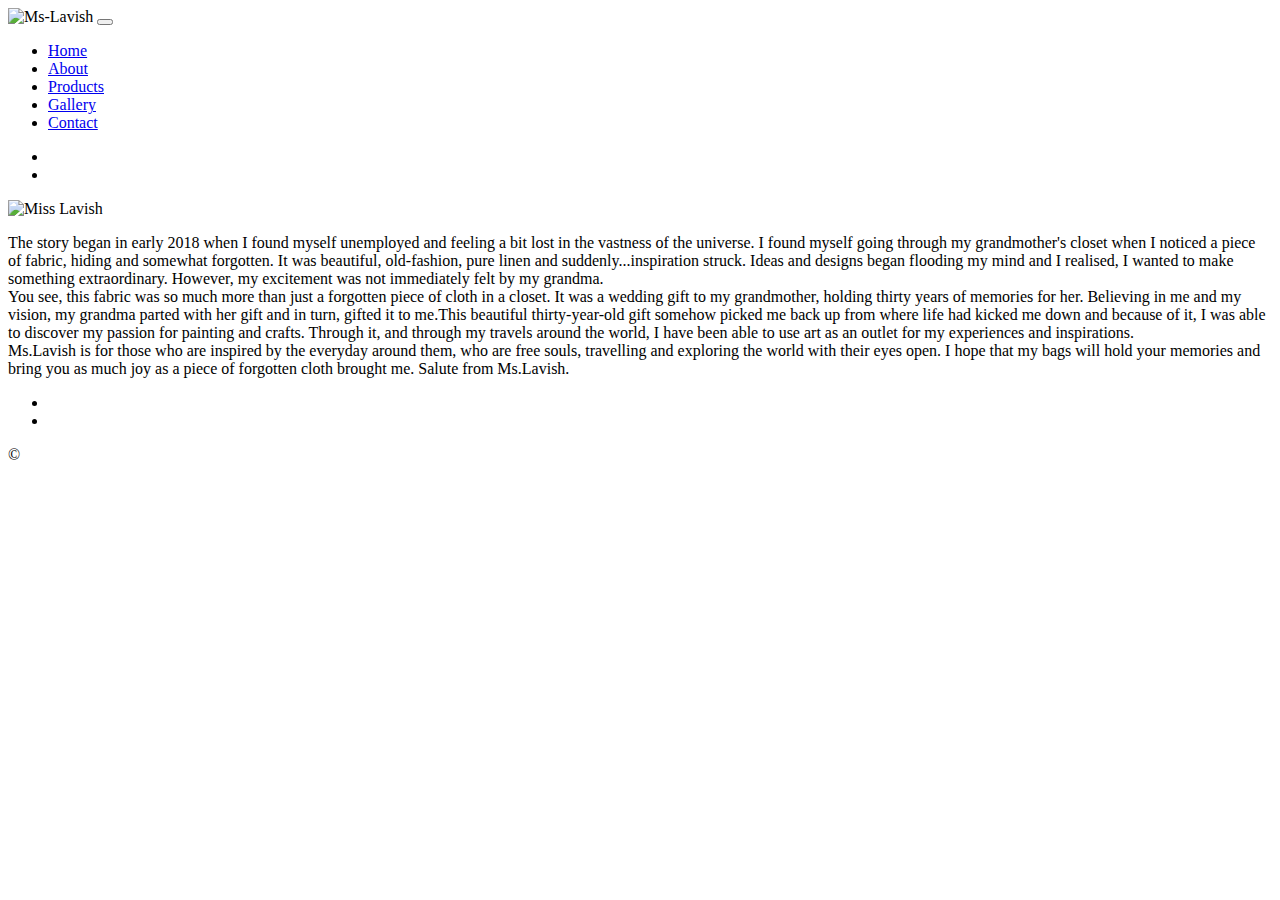
==== about.html @ b13e1d3c "Dot added" ====
<!DOCTYPE html>
<html lang="en">
  <head>
    <meta charset="UTF-8" />
    <meta http-equiv="X-UA-Compatible" content="IE=edge" />
    <meta name="viewport" content="width=device-width, initial-scale=1.0" />
    <title>About</title>
    <!--normalize-->
    <link rel="stylesheet" href="./normalize.css" />
    <!--main-->
    <link rel="stylesheet" href="./main.css" />
    <!--fontawesome-->
    <link
      rel="stylesheet"
      href="./fontawesome-free-5.12.1-web/css/all.min.css"
    />
  </head>
  <body>
    <!--navigation menu-->
    <header id="home">
      <nav class="navbar navbar-2">
        <div class="nav-center">
          <!--navheader-->
          <div class="nav-header">
            <img src="./img/Ms. Lavish svg varijanta logo za stranicu.svg" class="nav-logo" alt="Ms-Lavish" />
            <button type="button" class="nav-toggle" id="nav-toggle">
              <i class="fas fa-bars"></i>
            </button>
          </div>
          <!--nav-links-->
          <ul class="nav-links" id="nav-links">
            <li><a href="index.html">Home</a></li>
            <li><a href="about.html">About</a></li>
            <li><a href="index.html#products">Products</a></li>
            <li><a href="index.html#gallery">Gallery</a></li>
            <li><a href="contact.html">Contact</a></li>
          </ul>
          <!--social-links-->
          <ul class="social-links">
            <li>
              <a
                href="https://m.facebook.com/profile.php?id=100064154050570&ref=py_c&_rdr#_=_"
                target="_blank"
                ><i class="fab fa-facebook"></i
              ></a>
            </li>
            <li>
              <a
                href="https://www.instagram.com/ms._lavish/?igshid=ZGUzMzM3NWJiOQ%3D%3D"
                target="_blank"
                ><i class="fab fa-instagram"></i
              ></a>
            </li>
          </ul>
        </div>
      </nav>
    </header>
    <div class="title-about"></div>
    <!--about me-->
    <section class="about about-3" id="about">
      <div class="section-center about-center-2">
        <!--about pic-->
        <div class="about-2">
          <img
            src="./img/if2.jpg"
            class="about-pic-2"
            alt="Miss Lavish"
          />
          <div class="about-info-2">
            <p>
              The story began in early 2018 when I found myself unemployed and feeling a bit lost in the vastness of the universe. I found myself going
              through my grandmother's closet when I noticed a piece of fabric,
              hiding and somewhat forgotten. It was beautiful, old-fashion, pure
              linen and suddenly...inspiration struck. Ideas and designs began
              flooding my mind and I realised, I wanted to make something
              extraordinary. However, my excitement was not immediately felt by
              my grandma. <br />You see, this fabric was so much more than just
              a forgotten piece of cloth in a closet. It was a wedding gift to
              my grandmother, holding thirty years of memories for her.
              Believing in me and my vision, my grandma parted with her gift and
              in turn, gifted it to me.This beautiful thirty-year-old gift
              somehow picked me back up from where life had kicked me down and
              because of it, I was able to discover my passion for painting and
              crafts. Through it, and through my travels around the world, I
              have been able to use art as an outlet for my experiences and
              inspirations. <br />Ms.Lavish is for those who are inspired by the
              everyday around them, who are free souls, travelling and exploring
              the world with their eyes open. I hope that my bags will hold your
              memories and bring you as much joy as a piece of forgotten cloth
              brought me. Salute from Ms.Lavish.
            </p>
          </div>
        </div>
      </div>
    </section>
    <section class="section footer">
      <footer class="footer-container">
          <ul class="footer-social">
            <li>
              <a
                href="https://m.facebook.com/profile.php?id=100064154050570&ref=py_c&_rdr#_=_"
                target="_blank"
                ><i class="fab fa-facebook"></i
              ></a>
            </li>
            <li>
              <a
                href="https://www.instagram.com/ms._lavish/?igshid=ZGUzMzM3NWJiOQ%3D%3D"
                target="_blank"
                ><i class="fab fa-instagram"></i
              ></a>
            </li>
          </ul>
          <p class="reserved">&copy; <span id ="date"></span></p>
          </div>
        </div>
      </footer>
    </section>
    <script src="./js/app.js"></script>
  </body>
</html>
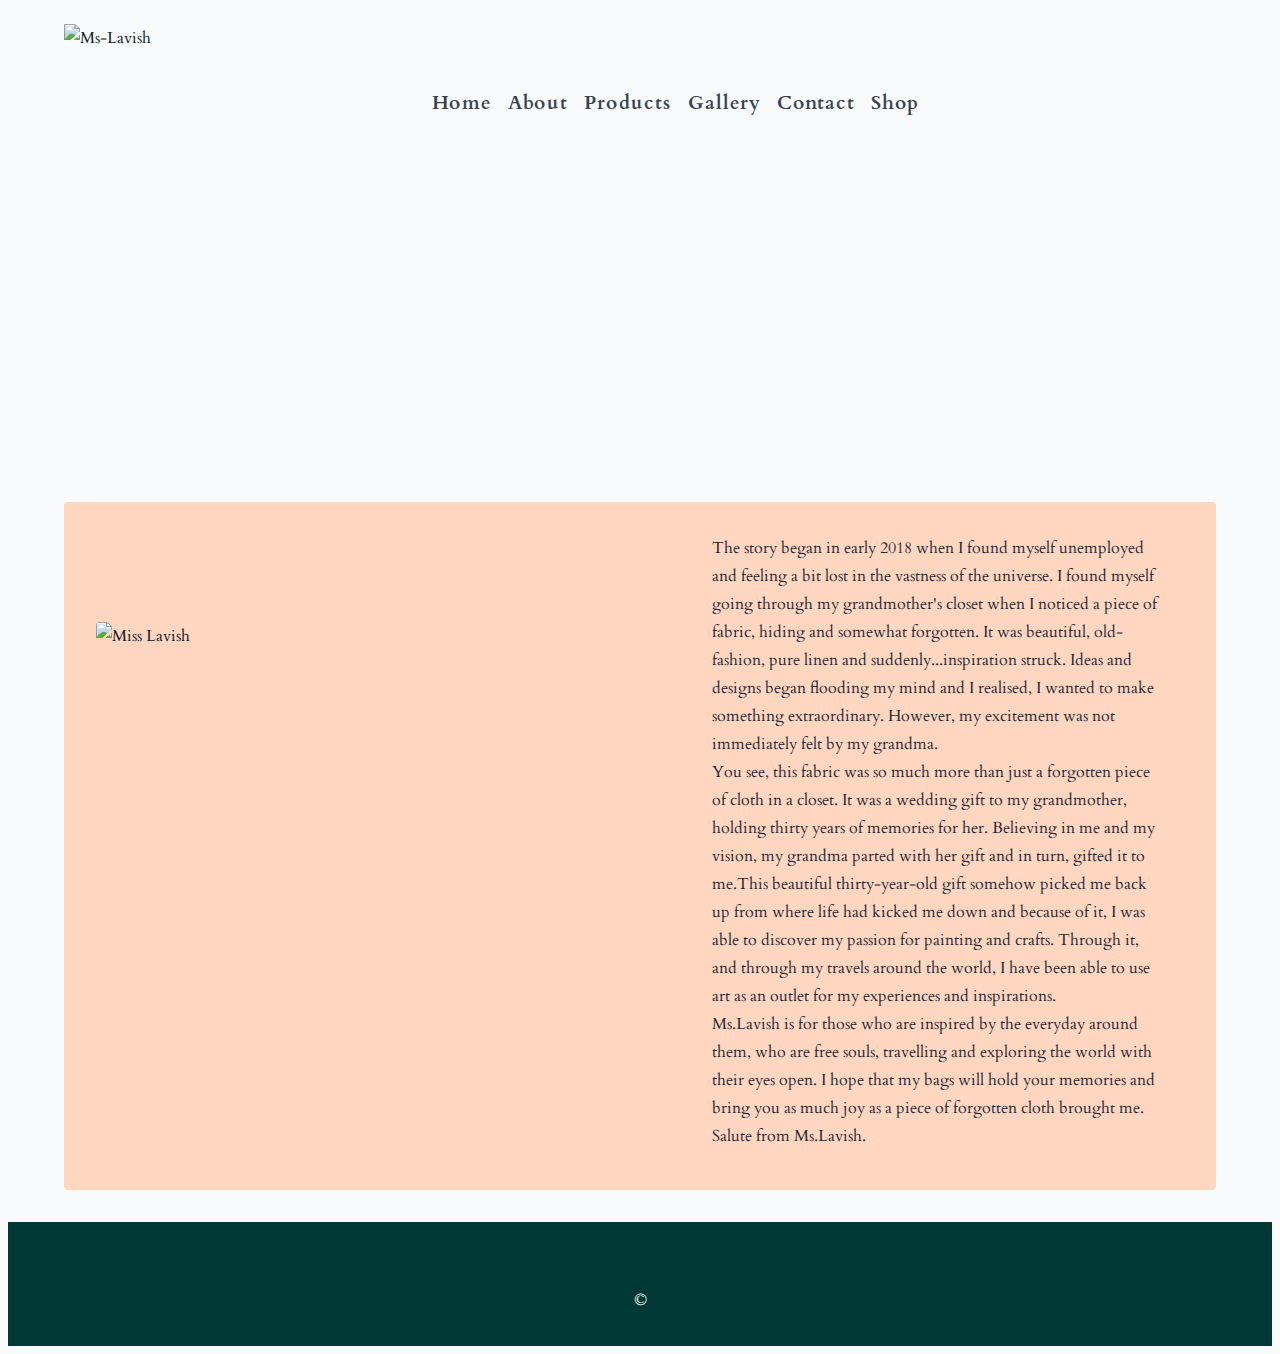
==== commit c24d5225: "shop update" ====
--- a/about.html
+++ b/about.html
@@ -34,6 +34,7 @@
             <li><a href="index.html#products">Products</a></li>
             <li><a href="index.html#gallery">Gallery</a></li>
             <li><a href="contact.html">Contact</a></li>
+             <li><a href="shop.html">Shop</a></li>
           </ul>
           <!--social-links-->
           <ul class="social-links">
--- a/main.css
+++ b/main.css
@@ -0,0 +1,919 @@
+@import url('https://fonts.googleapis.com/css2?family=Cardo:ital,wght@0,400;0,700;1,400&display=swap');
+
+:root {
+  /*colors*/
+  --primary-100: #ccdad9;
+  --primary-200: #99b5b4;
+  --primary-300: #66908e;
+  --primary-400: #336b69;
+  --primary-500: #004643;
+  --primary-600: #003836;
+  --primary-700: rgb(0, 56, 54);
+  --primary-800: #002a28;
+  --primary-900: #001c1b;
+
+  /* grey */
+  --grey-50: #f9fafb;
+  --grey-100: #f3f4f6;
+  --grey-200: #e5e7eb;
+  --grey-300: #d1d5db;
+  --grey-400: #9ca3af;
+  --grey-500: #6b7280;
+  --grey-600: #4b5563;
+  --grey-700: #374151;
+  --grey-800: #1f2937;
+  --grey-900: #111827;
+  --black: #222;
+  --white: #fff;
+  --red-light: #f8d7da;
+  --red-dark: #842029;
+  --green-light: #d1e7dd;
+  --green-dark: #0f5132;
+
+  /*fonts*/
+  --headingFont: 'Cardo', serif;
+  --bodyFont: 'Cardo', serif;
+  --smallText: 0.7em;
+  /*rest of vars */
+  --backgroundColor: var(--grey-50);
+  --textColor: var(--grey-900);
+  --borderRadius: 0.25rem;
+  --letterSpacing: 1px;
+  --transition: 0.3s ease-in-out all;
+  --max-width: 1170px;
+  --fixed-width: 600px;
+
+  /* box-shadow*/
+  --shadow-1: 0 1px 3px 0 rgb(0 0 0 / 0.1), 0 1px 2px -1px rgb(0 0 0 / 0.1);
+  --shadow-2: 0 4px 6px -1px rgb(0 0 0 / 0.1), 0 2px 4px -2px rgb(0 0 0 / 0.1);
+  --shadow-3: 0 10px 15px -3px rgb(0 0 0 / 0.1), 0 4px 6px -4px rgb(0 0 0 / 0.1);
+  --shadow-4: 0 20px 25px -5px rgb(0 0 0 / 0.1),
+    0 8px 10px -6px rgb(0 0 0 / 0.1);
+}
+
+::after,
+::before {
+  box-sizing: border-box;
+}
+body {
+  background: var(--backgroundColor);
+  font-family: var(--bodyFont);
+  font-weight: 400;
+  line-height: 1.75;
+  color: var(--textColor);
+}
+
+p {
+  margin-bottom: 1.5rem;
+  max-width: 40em;
+}
+
+h1,
+h2,
+h3,
+h4,
+h5 {
+  margin-top: 0;
+  margin-bottom: 1.38rem;
+  font-family: var(--headingFont);
+  font-weight: 400;
+  line-height: 1.3;
+  text-transform: capitalize;
+}
+
+h1 {
+  margin-top: 0;
+  font-size: 3.052rem;
+}
+
+h2 {
+  font-size: 2.441rem;
+}
+
+h3 {
+  font-size: 1.953rem;
+}
+
+h4 {
+  font-size: 1.563rem;
+}
+
+h5 {
+  font-size: 1.25rem;
+}
+
+small,
+.text_small {
+  font-size: var(--smallText);
+}
+
+a {
+  text-decoration: none;
+}
+ul {
+  list-style-type: none;
+  padding: 0;
+}
+img:not(.nav-logo) {
+  display: block;
+  object-fit: cover;
+  width: 100%;
+  image-rendering: pixelated;
+}
+.btn {
+  cursor: pointer;
+  color: var(--white);
+  background: var(--primary-500);
+  border: none;
+  border-radius: var(--borderRadius);
+  letter-spacing: var(--letterSpacing);
+  padding: 0.375rem 0.75rem;
+  box-shadow: var(--shadow-1);
+  transition: var(--transition);
+  text-transform: capitalize;
+}
+.btn:hover {
+  background: var(--primary-800);
+}
+/*additional vars*/
+.section {
+  padding: 3rem 0;
+}
+.section-title {
+  display: flex;
+  align-items: center;
+  justify-content: space-between;
+  gap: 1rem;
+  margin-bottom: 1rem;
+}
+
+.title-div {
+  width: 41%;
+  height: 0.1rem;
+  background: var(--primary-400);
+  border-radius: var(--borderRadius);
+}
+.section-center {
+  max-width: 1170px;
+  margin: 0 auto;
+  width: 90vw;
+}
+.title-text {
+  padding-left: 0 1rem;
+}
+/*title-div media screen*/
+@media screen and (min-width: 770px) {
+  .title-div {
+    width: 44%;
+  }
+}
+@media screen and (min-width: 1000px) {
+  .title-div {
+    width: 46%;
+  }
+}
+@media screen and (min-width: 1370px) {
+  .title-div {
+    width: 47%;
+  }
+}
+@media screen and (min-width: 1970px) {
+  .title-div {
+    width: 48%;
+  }
+}
+.title {
+  text-align: center;
+  margin-bottom: 3rem;
+}
+/*
+///////////////////////
+navbar
+//////////////////////
+*/
+.fixed {
+  position: fixed;
+  top: 0;
+  left: 0;
+  width: 100%;
+  background: white;
+  box-shadow: var(--light-shadow);
+  z-index: 2;
+}
+.fixed.links a {
+  color: var(--clr-grey-1);
+}
+.fixed.links a:hover {
+  color: var(--clr-secondary);
+}
+.navbar {
+  padding-top: 1rem;
+  padding-bottom: 1rem;
+}
+.nav-logo {
+  height: 10rem;
+}
+.social-links {
+  display: none;
+}
+.nav-center {
+  max-width: 1170px;
+  width: 90vw;
+  margin: 0 auto;
+}
+.nav-header {
+  display: flex;
+  align-items: center;
+  justify-content: space-between;
+}
+.nav-toggle {
+  background: none;
+  border: none;
+  font-size: 2rem;
+  cursor: pointer;
+  color: var(--primary-400);
+  transition: var(--transition);
+}
+.nav-toggle:hover {
+  transform: scale(1.2);
+}
+.nav-links {
+  height: 0;
+
+  overflow: hidden;
+  transition: var(--transition);
+}
+.nav-links a {
+  padding: 0rem 1.6rem;
+  letter-spacing: var(--letterSpacing);
+  display: block;
+  margin-bottom: 1rem;
+  color: var(--grey-700);
+  font-weight: 600;
+  text-transform: capitalize;
+  cursor: pointer;
+}
+.nav-links a:hover {
+  color: var(--primary-500);
+}
+.show-links {
+  height: 220px;
+}
+@media screen and (min-width: 900px) {
+  .nav-toggle {
+    display: none;
+  }
+  .nav-links {
+    display: flex;
+    height: auto;
+    padding: 0rem;
+    margin: 0;
+    gap: 1rem;
+  }
+  .nav-links a {
+    padding: 0;
+    font-size: 1.2rem;
+    margin: 0;
+  }
+  .social-links {
+    display: flex;
+    gap: 1rem;
+  }
+  .social-links a {
+    font-size: 1.5rem;
+    color: var(--primary-600);
+    transition: var(--transition);
+  }
+  .social-links a:hover {
+    font-size: 1.5rem;
+    color: orange;
+  }
+  .nav-center {
+    display: flex;
+    align-items: center;
+    justify-content: space-between;
+  }
+}
+/*
+///////////////////////
+hero
+//////////////////////
+*/
+.hero {
+  min-height: calc(100vh - 176px);
+  display: grid;
+  place-items: center;
+  background: var(--primary-200);
+}
+.hero-banner {
+  margin: 0rem 2rem;
+  position: relative;
+  text-align: center;
+  padding: 2rem 3rem;
+  border: 2px var(--primary-600) solid;
+  border-radius: var(--borderRadius);
+  transition: var(--transition);
+  max-width: var(--fixed-width);
+}
+.hero-header {
+  margin-bottom: 1rem;
+  color: black;
+  transition: var(--transition);
+}
+.hero-banner::before {
+  position: absolute;
+  content: '';
+  top: 0.6rem;
+  left: 0.6rem;
+  width: 100%;
+  height: 100%;
+  border: 2px var(--primary-800) solid;
+  opacity: 0;
+  transition: 0.2s linear;
+  border-radius: var(--borderRadius);
+}
+.hero-banner:hover::before {
+  opacity: 1;
+}
+.hero-banner:hover .hero-header {
+  color: var(--black);
+}
+.hero-banner:hover .hero-text {
+  color: white;
+}
+@media screen and (min-width: 772px) {
+  .hero {
+    background: url('.//img/backgorund.JPG') center/cover no-repeat;
+  }
+  .hero-banner {
+    border: none;
+  }
+  .hero-banner::before {
+    display: none;
+  }
+  .hero-banner:hover .hero-header {
+    color: white;
+  }
+  .hero-text,
+  .hero-header {
+    color: white;
+  }
+  .hero-text {
+    font-size: 1.1rem;
+  }
+}
+/*
+///////////////////////
+about me
+//////////////////////
+*/
+.card {
+  padding-top: 2rem;
+  position: relative;
+  perspective: 1800px;
+  transition: var(--transition);
+  height: 30rem;
+  transition: var(--transition);
+  border-radius: var(--borderRadius);
+}
+.about-pic {
+  border-radius: var(--borderRadius);
+  height: 100%;
+  width: 100%;
+  object-fit: cover;
+  max-width: 34rem;
+}
+.mutual-side {
+  position: absolute;
+  backface-visibility: hidden;
+  transition: all 2s linear;
+  position: absolute;
+  top: 0;
+  left: 0;
+  width: 100%;
+  height: 100%;
+}
+.back-side {
+  transform: rotateY(-180deg);
+  background: var(--primary-400);
+  display: grid;
+  place-items: center;
+  border-radius: var(--borderRadius);
+}
+.about-text {
+  padding: 0 2rem;
+  color: white;
+  text-align: center;
+}
+.about-info {
+  display: grid;
+  place-items: center;
+}
+.card:hover .front-side {
+  transform: rotatey(180deg);
+}
+.card:hover .back-side {
+  transform: rotatey(0);
+}
+.about-info h2 {
+  color: white;
+}
+.big-screen-about {
+  display: none;
+}
+@media screen and (min-width: 770px) {
+  .card {
+    display: none;
+  }
+  .about-me-two {
+    max-width: 25rem;
+    border-radius: var(--borderRadius);
+  }
+  .about-info-two p {
+    max-width: 30rem;
+  }
+  .big-screen-about {
+    display: grid;
+    grid-template-columns: auto 1fr;
+    padding-top: 2rem;
+    gap: 5rem;
+    align-items: center;
+  }
+  .about-info-two h3 {
+    font-weight: 700;
+  }
+}
+/*
+///////////////////////
+products
+//////////////////////
+*/
+.product {
+  margin-bottom: 2rem;
+  box-shadow: var(--shadow-3);
+  transition: var(--transition);
+}
+.product:hover {
+  scale: 1.05;
+}
+.product-info {
+  padding: 1rem 0.8rem;
+}
+
+.product-pic {
+  height: 14rem;
+
+  border-radius: var(--borderRadius);
+}
+@media screen and (min-width: 660px) {
+  .products-center {
+    display: grid;
+    grid-template-columns: 1fr 1fr;
+    gap: 2rem;
+  }
+}
+@media screen and (min-width: 1160px) {
+  .products-center {
+    display: grid;
+    grid-template-columns: repeat(4, 1fr);
+    gap: 2rem;
+  }
+}
+
+/*
+///////////////////////
+gallery-center
+//////////////////////
+*/
+.gallery {
+  background: var(--grey-100);
+}
+.gallery-center {
+  display: grid;
+  gap: 2rem;
+}
+.picture {
+  position: relative;
+  background: var(--primary-500);
+  transition: var(--transition);
+  border-radius: var(--borderRadius);
+  height: 27rem;
+  cursor: pointer;
+}
+.project-pic {
+  width: 100%;
+  object-fit: cover;
+  height: 100%;
+  transition: var(--transition);
+  border-radius: var(--borderRadius);
+}
+.project-info {
+  position: absolute;
+  top: 50%;
+  left: 50%;
+  color: white;
+  transform: translate(-50%, -50%);
+  text-align: center;
+  opacity: 0;
+  transition: var(--transition);
+}
+.project-info h3 {
+  margin-bottom: 0rem;
+}
+.project-info p {
+  margin-top: 0.2rem;
+  font-size: 1.2rem;
+}
+.picture:hover .project-info {
+  opacity: 1;
+}
+.picture:hover .project-pic {
+  opacity: 0.7;
+}
+
+@media screen and (min-width: 860px) {
+  .gallery-center {
+    grid-template-columns: repeat(3, 1fr);
+  }
+}
+
+@media screen and (min-width: 500px) and (max-width: 900px) {
+  .gallery-center {
+    grid-template-columns: 1fr 1fr 1fr;
+    grid-template-rows: repeat(6, 250px);
+    row-gap: 1rem;
+    grid-template-areas:
+      'a b c'
+      'a d e'
+      'f g h '
+      'i g j'
+      'k l m'
+      'n o m'
+      'p r s'
+      'p t u'
+      'v z u'
+      '1 2 3'
+      '1 4 5 ';
+  }
+  .project-1 {
+    grid-area: a;
+  }
+  .project-2 {
+    grid-area: b;
+  }
+  .project-3 {
+    grid-area: c;
+  }
+  .project-4 {
+    grid-area: d;
+  }
+  .project-5 {
+    grid-area: e;
+  }
+  .project-6 {
+    grid-area: f;
+  }
+  .project-7 {
+    grid-area: g;
+  }
+  .project-8 {
+    grid-area: h;
+  }
+  .project-9 {
+    grid-area: i;
+  }
+  .project-10 {
+    grid-area: j;
+  }
+  .project-11 {
+    grid-area: k;
+  }
+  .project-12 {
+    grid-area: l;
+  }
+  .project-13 {
+    grid-area: m;
+  }
+
+  .picture {
+    height: 100%;
+  }
+}
+/*
+///////////////////////
+footer
+//////////////////////
+*/
+.footer {
+  display: grid;
+  place-items: center;
+  padding-top: 0rem;
+  text-align: center;
+  background: var(--primary-700);
+  padding-bottom: 0rem;
+}
+.footer-container {
+  padding-top: 1rem;
+}
+.footer-social {
+  display: flex;
+  gap: 2rem;
+  justify-content: center;
+  font-size: 1.5rem;
+}
+.footer-links {
+  display: flex;
+  gap: 2rem;
+  padding: 0rem 1.6rem;
+  letter-spacing: var(--letterSpacing);
+  margin-bottom: 1rem;
+  color: var(--grey-700);
+  font-weight: 600;
+  text-transform: capitalize;
+}
+
+.footer-links a {
+  padding-top: 2rem;
+  transition: var(--transition);
+  color: var(--grey-300);
+}
+.footer-links a:hover {
+  color: orange;
+}
+.footer-social a {
+  transition: var(--transition);
+  color: var(--grey-300);
+}
+.footer-social a:hover {
+  color: orange;
+}
+.reserved {
+  color: white;
+  text-transform: capitalize;
+  margin-bottom: 2rem;
+}
+
+/*
+///////////////////////
+about-page
+//////////////////////
+*/
+.title-about {
+  background: url('./img/martin-de-arriba-Ro4u_Y86Kx4-unsplash.jpg')
+    center/cover no-repeat;
+  min-height: 30vh;
+}
+
+.about-2 {
+  margin-top: 2rem;
+}
+.about-pic-2 {
+  height: 30rem;
+  max-width: 31rem;
+  object-fit: cover;
+  border-radius: var(--borderRadius);
+}
+.about-info-2 p {
+  transition: var(--transition);
+  color: var(--grey-800);
+}
+.about-info-2 p:hover {
+  color: var(--grey-800);
+}
+.about-2 {
+  display: grid;
+  place-items: center;
+  gap: 2rem;
+}
+.about-info-2 {
+  padding: 1rem 2rem;
+  border-radius: var(--borderRadius);
+  background: #ffd7c1;
+  max-width: 28rem;
+}
+.title-div-2 {
+  width: 100%;
+  margin: 1rem 0;
+}
+.footer-about {
+  padding: 1rem;
+}
+.about-3 {
+  margin-bottom: 2rem;
+}
+@media screen and (min-width: 1150px) {
+  .about-center-2 {
+    background: #ffd7c1;
+    border-radius: var(--borderRadius);
+  }
+  .about-2 {
+    grid-template-columns: 1fr 1fr;
+    gap: 2rem;
+  }
+  .about-pic-2 {
+    height: 28rem;
+    width: 29rem;
+  }
+  .about-pic-2 {
+    align-self: center;
+  }
+  .about-info-2 p {
+    max-width: 100%;
+  }
+}
+
+.title-2 {
+  min-height: 35vh;
+  background: url(.//img/martin-de-arriba-Ro4u_Y86Kx4-unsplash.jpg) center/cover
+    no-repeat;
+  background-position: ;
+  color: var(--grey-100);
+}
+/*
+///////////////////////
+contact-page
+//////////////////////
+*/
+.hero-contact {
+  min-height: calc(100vh - 192px - 166px);
+  display: grid;
+  place-items: center;
+}
+.hero-contact-banner {
+  border: 2px var(--primary-600) solid;
+  padding: 2rem;
+  border-radius: var(--borderRadius);
+  transition: var(--transition);
+  margin: 2rem;
+}
+.contact-info {
+  text-align: center;
+  border-color: black;
+}
+.contact-info h3 {
+}
+.contact-info p {
+}
+.contact-subscribe {
+  display: flex;
+  justify-content: center;
+}
+.contact-text {
+  width: 70%;
+}
+
+.contact-text,
+.submit-contact {
+}
+.submit-contact {
+  border-radius: 0;
+  border-top-right-radius: var(--borderRadius);
+  border-bottom-right-radius: var(--borderRadius);
+}
+/*
+///////////////////////
+shop-page
+//////////////////////
+*/
+.shop {
+  margin: 2rem 0;
+  display: grid;
+  gap: 2rem;
+}
+.shop-container {
+  display: grid;
+  gap: 3rem;
+}
+.image-shop-container {
+  height: 20rem;
+}
+.shop-img {
+  height: 100%;
+  width: 100%;
+  border-radius: var(--borderRadius);
+  object-fit: cover;
+}
+
+.shop-info {
+  text-align: center;
+}
+.shop-product {
+}
+.title,
+.price {
+  margin-top: 0rem;
+  color: var(--black);
+  font-weight: 700;
+  margin: 0;
+  padding: 0;
+}
+.title {
+  font-weight: 300;
+}
+.input-form {
+  margin-bottom: 1rem;
+}
+.search-input {
+  width: 30%;
+  border: none;
+  padding: 0.5rem;
+  background: var(--green-light);
+  border-radius: var(--borderRadius);
+}
+.filter-title {
+  font-size: 1rem;
+  margin-bottom: 0.5rem;
+  color: var(--black);
+  font-weight: 700;
+}
+
+.filter-btn {
+  border: none;
+  text-transform: capitalize;
+  cursor: pointer;
+  display: block;
+  margin-bottom: 0.5rem;
+  background: none;
+  letter-spacing: var(--letterSpacing);
+  transition: var(--transition);
+  font-size: 0.85rem;
+}
+@media screen and (max-width: 868px) {
+  .shop-container {
+    justify-content: center;
+  }
+
+  .shop-product {
+    max-width: 20rem;
+  }
+}
+@media screen and (min-width: 868px) {
+  .search-input {
+    width: 70%;
+  }
+  .shop {
+    grid-template-columns: 300px 1fr;
+    gap: 1rem;
+  }
+
+  .shop-container {
+    display: grid;
+    grid-template-columns: repeat(3, 1fr);
+    gap: 2rem;
+  }
+}
+/*addtional css*/
+.hero-shop {
+  min-height: calc(100vh - 192px - 230px);
+  display: grid;
+  place-items: center;
+}
+.no-product {
+  text-align: center;
+}
+/*
+///////////////////////
+single-product-page
+//////////////////////
+*/
+
+.single-product-img {
+  height: 100%;
+  border-radius: var(--borderRadius);
+}
+.single-price {
+  margin-top: 0.5rem;
+  margin-bottom: 0.2rem;
+  font-size: 1.1rem;
+  font-weight: 700;
+}
+
+.single-product-title,
+.single-product-brand {
+  margin-bottom: 0.2rem;
+}
+.single-product-container {
+  display: grid;
+}
+.enquiry-info {
+  text-align: center;
+}
+
+@media screen and (min-width: 650px) {
+  .single-product-container {
+    grid-template-columns: 1fr 1fr;
+    gap: 1rem;
+    align-items: center;
+  }
+  .single-img-container {
+    height: 30rem;
+  }
+}
+@media screen and (min-width: 960px) {
+  .single-product-container {
+    gap: 0rem;
+  }
+  .single-product-container {
+    justify-items: center;
+  }
+}
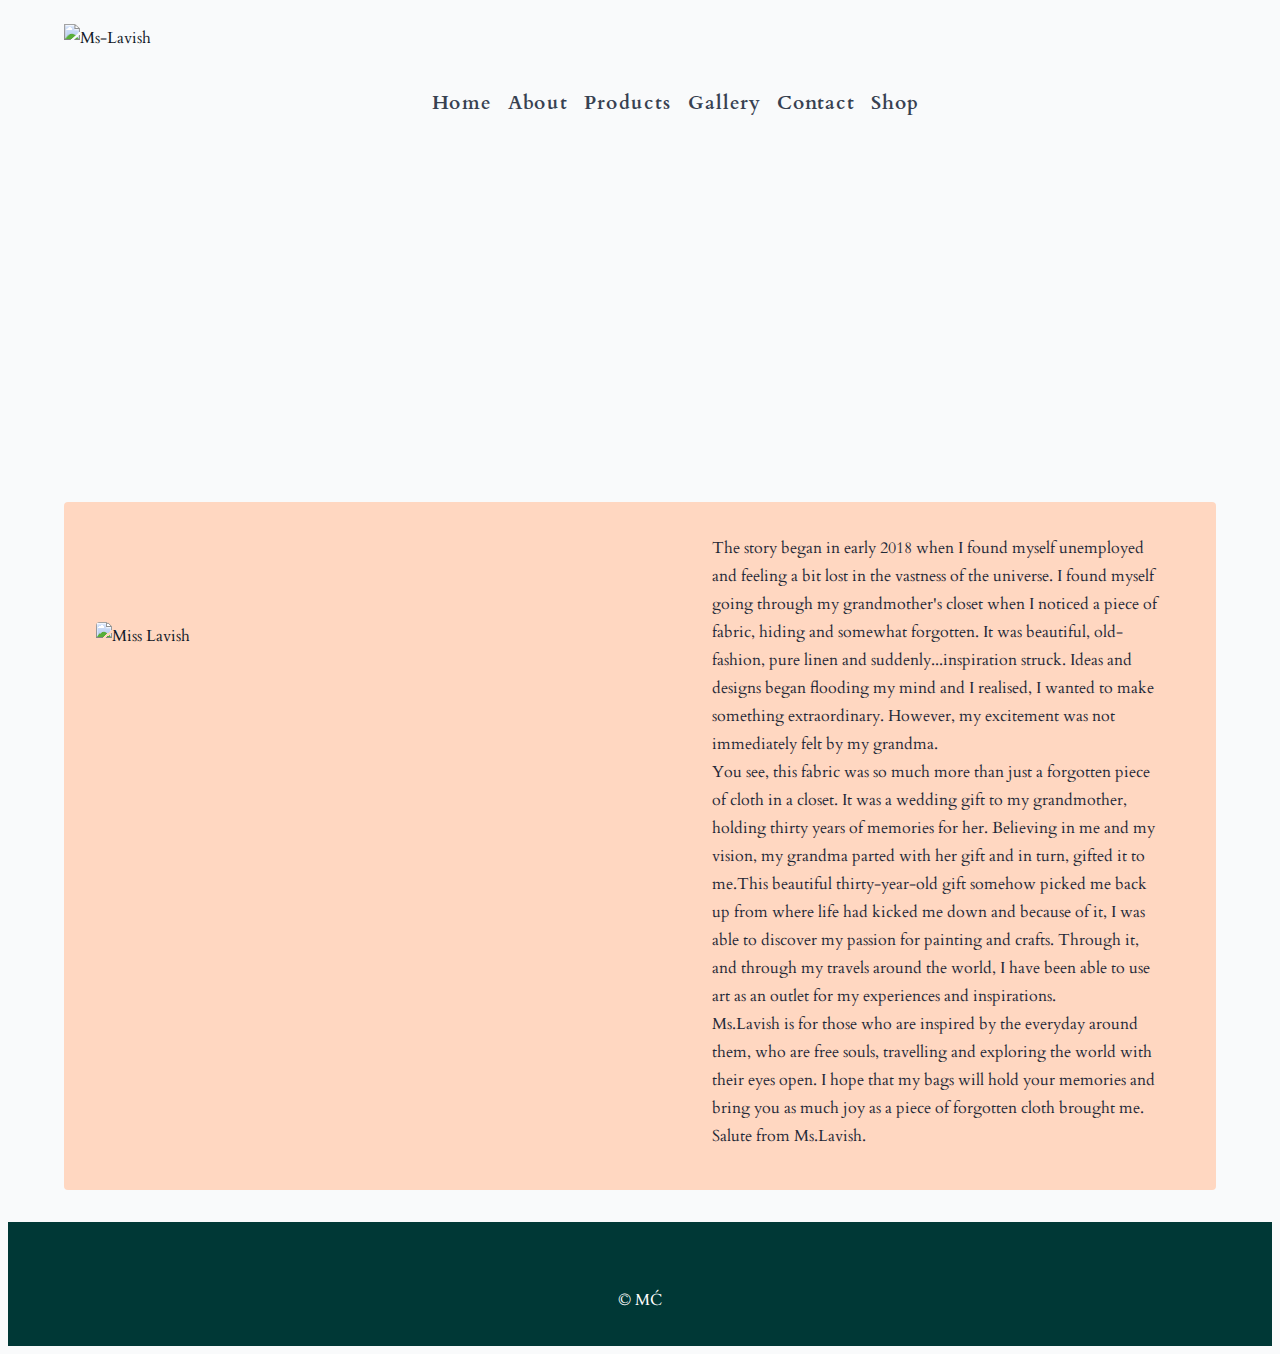
==== commit ffe8916c: "Menu button - mobile" ====
--- a/about.html
+++ b/about.html
@@ -28,6 +28,7 @@
             </button>
           </div>
           <!--nav-links-->
+          <div class="nav-container">
           <ul class="nav-links" id="nav-links">
             <li><a href="index.html">Home</a></li>
             <li><a href="about.html">About</a></li>
@@ -36,6 +37,7 @@
             <li><a href="contact.html">Contact</a></li>
              <li><a href="shop.html">Shop</a></li>
           </ul>
+          </div>
           <!--social-links-->
           <ul class="social-links">
             <li>
@@ -112,11 +114,11 @@
               ></a>
             </li>
           </ul>
-          <p class="reserved">&copy; <span id ="date"></span></p>
+               <p class="reserved">&copy; MĆ <span id ="date"></span></p>
           </div>
         </div>
       </footer>
     </section>
-    <script src="./js/app.js"></script>
+    <script type ="module" src="./js/app.js"></script>
   </body>
 </html>
--- a/main.css
+++ b/main.css
@@ -213,6 +213,7 @@
 .nav-logo {
   height: 10rem;
 }
+
 .social-links {
   display: none;
 }
@@ -237,9 +238,8 @@
 .nav-toggle:hover {
   transform: scale(1.2);
 }
-.nav-links {
+.nav-container {
   height: 0;
-
   overflow: hidden;
   transition: var(--transition);
 }
@@ -259,9 +259,16 @@
 .show-links {
   height: 220px;
 }
+
 @media screen and (min-width: 900px) {
+  .navbar {
+    display: grid;
+  }
   .nav-toggle {
     display: none;
+  }
+  .nav-container {
+    height: auto !important;
   }
   .nav-links {
     display: flex;
@@ -879,6 +886,7 @@
 
 .single-product-img {
   height: 100%;
+  width: 100%;
   border-radius: var(--borderRadius);
 }
 .single-price {
@@ -899,14 +907,14 @@
   text-align: center;
 }
 
-@media screen and (min-width: 650px) {
+@media screen and (min-width: 750px) {
   .single-product-container {
     grid-template-columns: 1fr 1fr;
+    align-items: center;
     gap: 1rem;
-    align-items: center;
-  }
-  .single-img-container {
-    height: 30rem;
+  }
+  .single-product-img {
+    max-width: 20rem;
   }
 }
 @media screen and (min-width: 960px) {
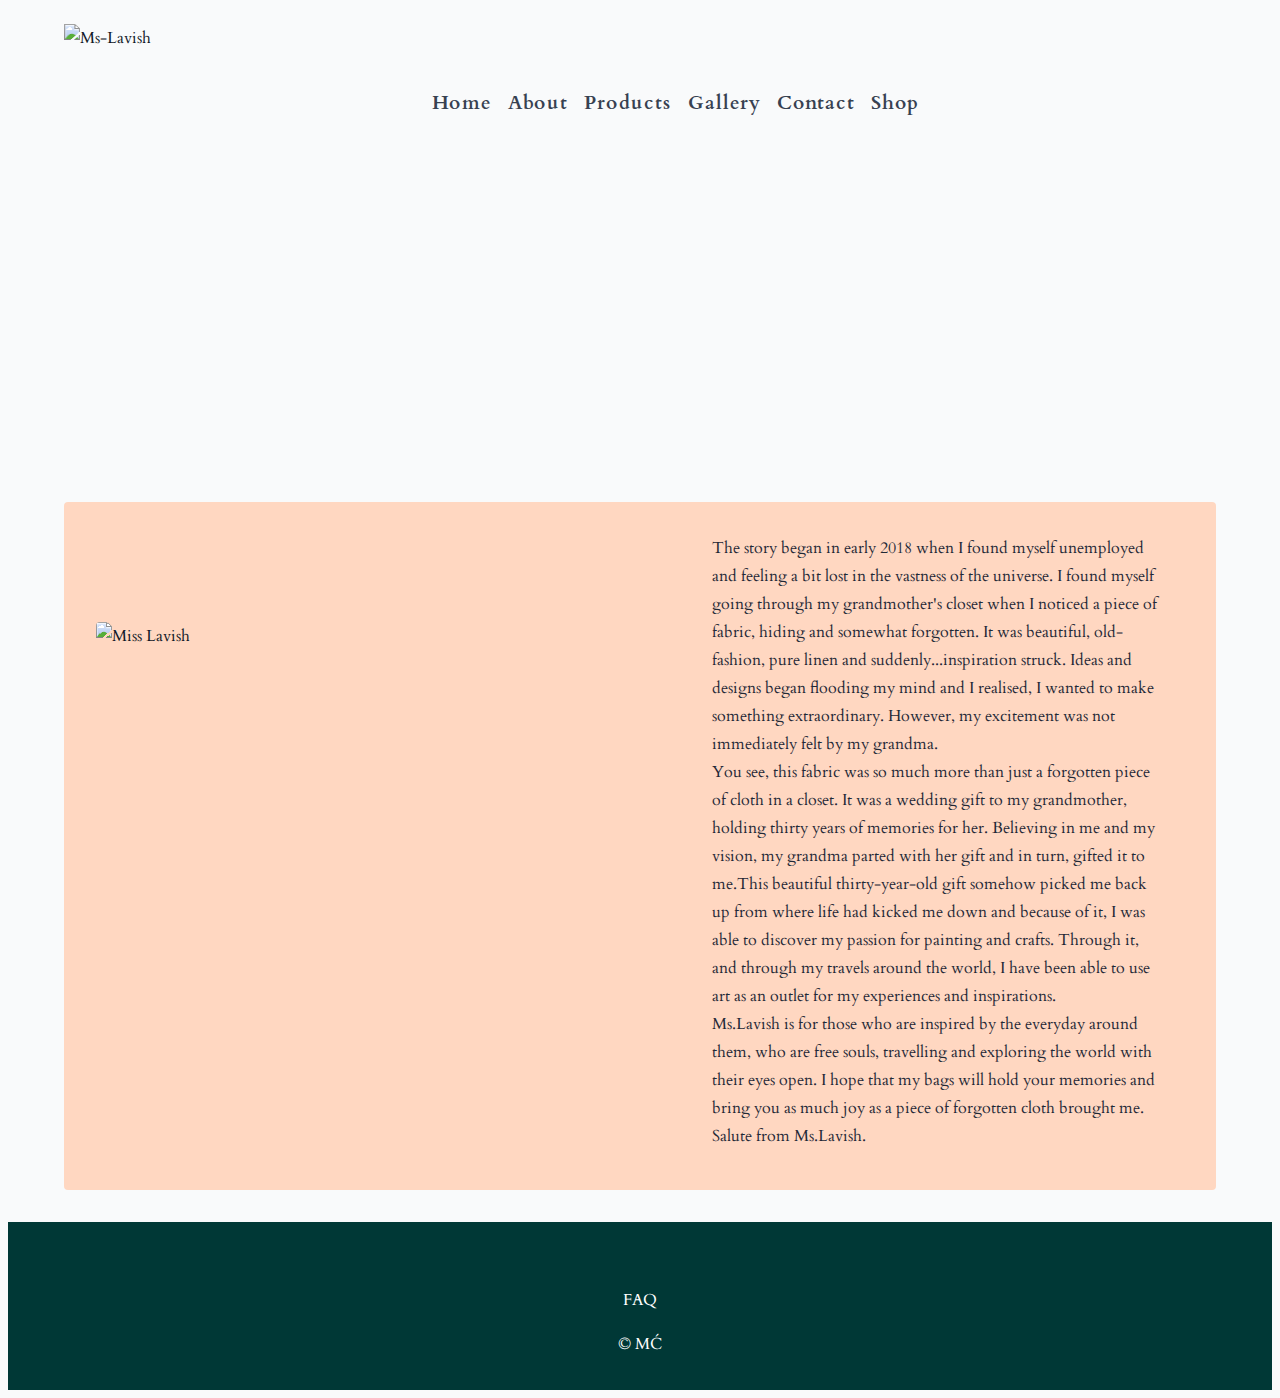
==== commit 074379bf: "Maknut faq" ====
--- a/about.html
+++ b/about.html
@@ -33,7 +33,7 @@
             <li><a href="index.html">Home</a></li>
             <li><a href="about.html">About</a></li>
             <li><a href="index.html#products">Products</a></li>
-            <li><a href="index.html#gallery">Gallery</a></li>
+            <li><a href="gallery.html">Gallery</a></li>
             <li><a href="contact.html">Contact</a></li>
              <li><a href="shop.html">Shop</a></li>
           </ul>
@@ -114,11 +114,13 @@
               ></a>
             </li>
           </ul>
+            <a href="faq and reviews.html" class="faq-link">FAQ</a>
                <p class="reserved">&copy; MĆ <span id ="date"></span></p>
           </div>
         </div>
       </footer>
     </section>
-    <script type ="module" src="./js/app.js"></script>
+    
+    <script type ="module" src="./js/about.js"></script>
   </body>
 </html>
--- a/main.css
+++ b/main.css
@@ -3,10 +3,10 @@
 :root {
   /*colors*/
   --primary-100: #ccdad9;
-  --primary-200: #99b5b4;
+  --primary-200: rgb(153, 181, 180);
   --primary-300: #66908e;
-  --primary-400: #336b69;
-  --primary-500: #004643;
+  --primary-400: rgb(51, 107, 105);
+  --primary-500: rgb(0, 70, 67);
   --primary-600: #003836;
   --primary-700: rgb(0, 56, 54);
   --primary-800: #002a28;
@@ -28,7 +28,7 @@
   --red-light: #f8d7da;
   --red-dark: #842029;
   --green-light: #d1e7dd;
-  --green-dark: #0f5132;
+  --green-dark: #ffd7c1;
 
   /*fonts*/
   --headingFont: 'Cardo', serif;
@@ -66,6 +66,7 @@
 p {
   margin-bottom: 1.5rem;
   max-width: 40em;
+  font-size: 1rem;
 }
 
 h1,
@@ -455,6 +456,8 @@
 products
 //////////////////////
 */
+.products {
+}
 .product {
   margin-bottom: 2rem;
   box-shadow: var(--shadow-3);
@@ -486,126 +489,268 @@
     gap: 2rem;
   }
 }
-
 /*
-///////////////////////
-gallery-center
-//////////////////////
+featured-products
 */
+.featured-products {
+}
+.feature-product-center {
+  margin-top: 4rem;
+}
+.deadline {
+  display: flex;
+}
+.deadline-format {
+  border-radius: var(--borderRadius);
+  width: 5rem;
+  height: 5rem;
+  margin-right: 1rem;
+  background: var(--green-light);
+  display: grid;
+  place-items: center;
+  text-align: center;
+}
+.countdown-btn {
+  margin-top: 1rem;
+}
+.countdown-btn a {
+  color: white;
+}
+.deadline-format h4 {
+  margin: 0;
+}
+
+.f-image {
+  border-radius: var(--borderRadius);
+  max-width: 30rem;
+}
+.products-sale {
+  display: flex;
+  gap: 1rem;
+  margin: 2rem 0;
+}
+
+.featured-product-title {
+  margin-bottom: 1rem;
+  text-transform: uppercase;
+  font-size: 1rem;
+  transition: var(--transition);
+  cursor: pointer;
+}
+.sale-line {
+  margin-top: 0.8rem;
+  background: var(--green-light);
+  height: 4px;
+  width: 100%;
+  opacity: 0;
+  transition: var(--transition);
+}
+.products-sale-product:hover .sale-line {
+  opacity: 1;
+}
+.active {
+  opacity: 1;
+}
+@media screen and (min-width: 800px) {
+  .feature-product-center {
+    display: grid;
+    grid-template-columns: 1fr 1fr;
+    gap: 2rem;
+    place-items: center;
+  }
+}
+@media screen and (min-width: 1000px) {
+  .f-image {
+    max-width: 23rem;
+  }
+}
+/*
+/////////////
+gallery
+//////////
+*/
+.project-pic {
+  border-radius: var(--borderRadius);
+  transition: var(--transition);
+  box-shadow: var(--light-shadow);
+  cursor: pointer;
+  image-rendering: optimizeQuality;
+  /* height: 400px; */
+}
 .gallery {
-  background: var(--grey-100);
-}
-.gallery-center {
   display: grid;
   gap: 2rem;
-}
-.picture {
+  justify-content: center;
+}
+.btn-pagination.selected {
+  background: var(--black);
+  color: white;
+}
+@media screen and (min-width: 772px) {
+  .gallery {
+    grid-template-columns: repeat(4, 1fr);
+  }
+}
+.btn-container,
+.btn-container-shop {
+  margin-bottom: 2rem;
+}
+/*
+=============== 
+Modal
+===============
+*/
+.modal {
+  position: fixed;
+  z-index: -1;
+  left: 0px;
+  top: 0px;
+  width: 100%;
+  height: 100%;
+  background: linear-gradient(rgba(0, 0, 0, 0.7), rgba(0, 0, 0, 0.9));
+  transition: var(--transition);
+  opacity: 0;
+  border-radius: var(--borderRadius);
+  overflow: scroll;
+}
+.modal.open {
+  opacity: 1;
+  z-index: 999;
+}
+.close-btn-modal {
+  position: absolute;
+  top: 2rem;
+  right: 2rem;
+  font-size: 2.5rem;
+  color: white;
+  background: transparent;
+  border-color: transparent;
+  cursor: pointer;
+}
+.next-btn-modal,
+.prev-btn-modal {
+  position: absolute;
+  top: 16rem;
+  transform: translateY(-50%);
+  background: transparent;
+  font-size: 2rem;
+  color: white;
+  border-color: transparent;
+  cursor: pointer;
+}
+.prev-btn-modal {
+  top: 13rem;
+  left: -2rem;
+}
+.next-btn-modal {
+  top: 13rem;
+  right: -2.5rem;
+}
+
+.modal-content {
+  width: 80%;
+  max-width: var(--max-width);
+  margin: 0 auto;
+  margin-top: 6rem;
   position: relative;
-  background: var(--primary-500);
-  transition: var(--transition);
-  border-radius: var(--borderRadius);
-  height: 27rem;
-  cursor: pointer;
-}
-.project-pic {
-  width: 100%;
+}
+.main-img {
+  max-width: 18rem;
   object-fit: cover;
-  height: 100%;
-  transition: var(--transition);
-  border-radius: var(--borderRadius);
-}
-.project-info {
-  position: absolute;
-  top: 50%;
-  left: 50%;
+  border-radius: var(--radius);
+  margin: 0 auto;
+  border: 3px white solid;
+}
+.image-name {
+  text-align: center;
+  margin: 1rem 0 3rem;
   color: white;
-  transform: translate(-50%, -50%);
-  text-align: center;
-  opacity: 0;
-  transition: var(--transition);
-}
-.project-info h3 {
-  margin-bottom: 0rem;
-}
-.project-info p {
-  margin-top: 0.2rem;
-  font-size: 1.2rem;
-}
-.picture:hover .project-info {
+}
+.modal-images {
+  display: grid;
+  gap: 1rem;
+  grid-template-columns: repeat(3, 5rem);
+}
+.modal-img {
+  max-width: 5rem;
+  height: 7rem;
+  object-fit: cover;
+  opacity: 0.5;
+  transition: var(--transition);
+  cursor: pointer;
+  border: 2px white solid;
+}
+.modal-img:hover {
   opacity: 1;
 }
-.picture:hover .project-pic {
-  opacity: 0.7;
-}
-
-@media screen and (min-width: 860px) {
-  .gallery-center {
-    grid-template-columns: repeat(3, 1fr);
-  }
-}
-
-@media screen and (min-width: 500px) and (max-width: 900px) {
-  .gallery-center {
-    grid-template-columns: 1fr 1fr 1fr;
-    grid-template-rows: repeat(6, 250px);
-    row-gap: 1rem;
-    grid-template-areas:
-      'a b c'
-      'a d e'
-      'f g h '
-      'i g j'
-      'k l m'
-      'n o m'
-      'p r s'
-      'p t u'
-      'v z u'
-      '1 2 3'
-      '1 4 5 ';
-  }
-  .project-1 {
-    grid-area: a;
-  }
-  .project-2 {
-    grid-area: b;
-  }
-  .project-3 {
-    grid-area: c;
-  }
-  .project-4 {
-    grid-area: d;
-  }
-  .project-5 {
-    grid-area: e;
-  }
-  .project-6 {
-    grid-area: f;
-  }
-  .project-7 {
-    grid-area: g;
-  }
-  .project-8 {
-    grid-area: h;
-  }
-  .project-9 {
-    grid-area: i;
-  }
-  .project-10 {
-    grid-area: j;
-  }
-  .project-11 {
-    grid-area: k;
-  }
-  .project-12 {
-    grid-area: l;
-  }
-  .project-13 {
-    grid-area: m;
-  }
-
-  .picture {
-    height: 100%;
-  }
-}
+.modal-img.selected {
+  opacity: 1;
+}
+.main-img {
+  max-width: 18rem;
+  max-height: 25rem;
+}
+@media screen and (min-width: 600px) {
+  .modal-images {
+    grid-template-columns: repeat(5, 5rem);
+  }
+}
+@media screen and (min-width: 900px) {
+  .modal-images {
+    grid-template-columns: repeat(8, 5rem);
+  }
+}
+@media screen and (min-width: 1720px) {
+  .prev-btn-modal {
+    left: 14rem;
+  }
+  .next-btn-modal {
+    right: 14rem;
+  }
+  .main-img {
+    max-width: 20rem;
+    max-height: 29rem;
+  }
+  .modal-img {
+    max-width: 6rem;
+  }
+}
+@media screen and (min-width: 1720px) {
+  .prev-btn-modal,
+  .next-btn-modal {
+    top: 17rem;
+  }
+
+  .main-img {
+    max-width: 25rem;
+  }
+  .modal-img {
+    max-width: 8rem;
+  }
+  .modal-images {
+    grid-template-columns: repeat(9, 8rem);
+  }
+}
+
+/*
+////
+pagination
+////
+*/
+
+.btn-container,
+.btn-container-shop {
+  text-align: center;
+}
+.btn-pagination,
+.btn-pagination-shop {
+  background: var(--green-light);
+  padding: 0.4rem 0.7rem;
+  border: 2px var(--primary-300) solid;
+  cursor: pointer;
+  margin: 0 2px;
+}
+
 /*
 ///////////////////////
 footer
@@ -733,7 +878,7 @@
   min-height: 35vh;
   background: url(.//img/martin-de-arriba-Ro4u_Y86Kx4-unsplash.jpg) center/cover
     no-repeat;
-  background-position: ;
+
   color: var(--grey-100);
 }
 /*
@@ -757,10 +902,6 @@
   text-align: center;
   border-color: black;
 }
-.contact-info h3 {
-}
-.contact-info p {
-}
 .contact-subscribe {
   display: flex;
   justify-content: center;
@@ -769,9 +910,6 @@
   width: 70%;
 }
 
-.contact-text,
-.submit-contact {
-}
 .submit-contact {
   border-radius: 0;
   border-top-right-radius: var(--borderRadius);
@@ -804,16 +942,35 @@
 .shop-info {
   text-align: center;
 }
-.shop-product {
-}
+
 .title,
-.price {
+.price,
+.featured-price {
   margin-top: 0rem;
   color: var(--black);
   font-weight: 700;
   margin: 0;
   padding: 0;
 }
+.featured-price {
+  font-size: 1.2rem;
+}
+.feature-none {
+  display: none;
+}
+.price-strike {
+  text-decoration: line-through;
+  font-size: 0.8rem;
+}
+
+.featured-price {
+  color: var(--red-dark);
+}
+
+.original-price {
+  font-size: 0.9rem;
+}
+
 .title {
   font-weight: 300;
 }
@@ -821,12 +978,13 @@
   margin-bottom: 1rem;
 }
 .search-input {
-  width: 30%;
+  width: 40%;
   border: none;
   padding: 0.5rem;
-  background: var(--green-light);
-  border-radius: var(--borderRadius);
-}
+  background: #f4a460;
+  border-radius: var(--borderRadius);
+}
+
 .filter-title {
   font-size: 1rem;
   margin-bottom: 0.5rem;
@@ -862,7 +1020,6 @@
     grid-template-columns: 300px 1fr;
     gap: 1rem;
   }
-
   .shop-container {
     display: grid;
     grid-template-columns: repeat(3, 1fr);
@@ -871,12 +1028,20 @@
 }
 /*addtional css*/
 .hero-shop {
+  min-height: calc(100vh - 192px - 200px);
+  display: grid;
+  place-items: center;
+}
+.no-product {
+  text-align: center;
+}
+.single-product-hero {
   min-height: calc(100vh - 192px - 230px);
   display: grid;
-  place-items: center;
-}
-.no-product {
-  text-align: center;
+}
+.single-product-shop-hero {
+  min-height: calc(100vh - 192px - 262px);
+  display: grid;
 }
 /*
 ///////////////////////
@@ -914,6 +1079,7 @@
     gap: 1rem;
   }
   .single-product-img {
+    height: 25rem;
     max-width: 20rem;
   }
 }
@@ -925,3 +1091,470 @@
     justify-items: center;
   }
 }
+
+/*
+///////////////////////
+faq and reviews
+//////////////////////
+*/
+.faq-link {
+  color: white;
+}
+.slide-review {
+  text-align: center;
+}
+.reviews {
+  position: relative;
+}
+.prev-btn,
+.next-btn {
+  border: none;
+  padding: 0.3rem 0.5rem;
+  background: var(--primary-400);
+  color: white;
+  cursor: pointer;
+  position: absolute;
+  border-radius: var(--borderRadius);
+  top: 350px;
+}
+.prev-btn {
+  left: 60px;
+}
+.next-btn {
+  right: 60px;
+}
+.img-review {
+  max-width: 150px;
+  height: 150px;
+  object-fit: cover;
+  border-radius: 15%;
+  border: 2px var(--green-dark) solid;
+  transition: var(--transition);
+  padding: 0.1rem;
+  text-align: center;
+  margin: 0 auto;
+  margin-bottom: 0.5rem;
+  cursor: pointer;
+}
+/* .review {
+  background: url('./img/jakob-braun-NpeFMd8FseU-unsplash.jpg') center/cover
+    no-repeat;
+} */
+.reviews {
+  margin: 0 auto;
+  text-align: center;
+}
+.title-review {
+  width: 30%;
+  margin: 0 auto;
+  font-weight: 700;
+  text-align: center;
+  margin-bottom: 5rem;
+}
+.title-info {
+  margin-bottom: 3rem;
+}
+.review-name {
+  margin: 0;
+}
+
+.review-product-title {
+  margin: 0 auto;
+  padding: 0;
+  text-align: center;
+}
+.slide-container {
+  position: relative;
+  display: flex;
+  height: 450px;
+  margin: 0 auto;
+  overflow: hidden;
+}
+.review-text {
+  padding: 0;
+  margin: 0;
+  text-align: center;
+  margin: 0 auto;
+}
+
+.quote {
+  color: white;
+  font-size: 2rem;
+}
+.slide-review {
+  transition: all 0.3s ease-in-out;
+  position: absolute;
+  top: 0%;
+  left: 0;
+  width: 100%;
+  height: 100%;
+  opacity: 0;
+  overflow: hidden;
+}
+
+.slide-review.active {
+  opacity: 1;
+}
+.slide-review.next {
+  transform: translateX(100%);
+}
+.slide-review.last {
+  transform: translateX(-100%);
+}
+
+@media screen and (min-width: 900px) {
+  .prev-btn {
+    left: 100px;
+  }
+  .next-btn {
+    right: 100px;
+  }
+}
+@media screen and (min-width: 1100px) {
+  .slide-container {
+    width: 800px;
+  }
+  .prev-btn {
+    left: 260px;
+  }
+  .next-btn {
+    right: 260px;
+  }
+}
+/**faq***/
+
+.faq {
+  margin-top: 2rem;
+}
+.faq-title {
+  text-align: center;
+  margin-bottom: 2rem;
+}
+.faq-image {
+  transition: all 0.3s ease-in-out;
+  border-radius: var(--borderRadius);
+}
+.faq-container {
+  position: relative;
+  display: flex;
+  height: 950px;
+  overflow: hidden;
+}
+.faq-image.next {
+  transform: translateX(100%);
+}
+.faq-image.last {
+  transform: translateX(-100%);
+}
+
+.faq-info {
+  padding: 2rem;
+}
+.faq-questions {
+  display: flex;
+  gap: 1.3rem;
+}
+.faq-question-title {
+  margin-bottom: 1rem;
+  text-transform: uppercase;
+  font-size: 0.9rem;
+  transition: var(--transition);
+  cursor: pointer;
+}
+.faq-counter {
+  display: flex;
+  justify-content: center;
+  margin-bottom: 1rem;
+}
+.arrow-left,
+.arrow-right {
+  background: transparent;
+  border: none;
+  font-size: 1.3rem;
+  cursor: pointer;
+}
+.faq-numb {
+  padding: 0 1rem;
+}
+.faq-questions {
+  margin-bottom: 1rem;
+}
+.info-container {
+  margin-bottom: 3rem;
+}
+@media screen and (min-width: 772px) {
+  .faq-section {
+    display: grid;
+    grid-template-columns: 1fr 1fr;
+  }
+  .faq-info {
+    display: grid;
+    place-items: center;
+  }
+  .faq-image {
+    height: 50rem;
+    max-width: 45rem;
+    object-fit: cover;
+  }
+}
+@media screen and (min-width: 1002px) {
+  .faq-info {
+    padding: 0;
+  }
+  .faq-counter {
+    justify-content: left;
+  }
+
+  .arrow-left,
+  .arrow-right {
+    padding: 0;
+  }
+}
+.faq-section {
+  display: grid;
+  gap: 2rem;
+}
+
+.faq-image {
+  position: absolute;
+  top: 0;
+  left: 0;
+  height: 100%;
+  opacity: 0;
+}
+.faq-image.active {
+  opacity: 1;
+}
+
+.question-title {
+  margin-top: 2rem;
+  text-align: center;
+  text-transform: uppercase;
+  justify-content: center;
+  box-shadow: var(--shadow-2);
+  margin-bottom: 1rem;
+}
+.question-text {
+  display: none;
+}
+.question-btn {
+  background: none;
+  border: none;
+}
+.plus-icon,
+.minus-icon {
+  color: var(--primary-400);
+  cursor: pointer;
+}
+.minus-icon {
+  display: none;
+}
+.show-text .question-text {
+  display: block;
+}
+.show-text .question-title {
+  transition: var(--transition);
+  background-color: var(--primary-100);
+  padding-top: 1rem;
+}
+.show-text .minus-icon {
+  display: inline;
+}
+.show-text .plus-icon {
+  display: none;
+}
+/**available products***/
+.product-center {
+  display: grid;
+  gap: 1rem;
+  margin-top: 2rem;
+  margin-bottom: 2rem;
+}
+.product-image {
+  border-radius: var(--borderRadius);
+  max-height: 700px;
+  max-width: 700px;
+}
+.available-product-info {
+  display: flex;
+  gap: 2rem;
+}
+.available-product-title {
+  text-transform: capitalize;
+  font-size: 1.3rem;
+  padding: 0;
+  cursor: pointer;
+}
+.available-product-about-info h2 {
+  margin-top: 1rem;
+}
+@media screen and (min-width: 772px) {
+  .product-center {
+    grid-template-columns: 1fr 1fr;
+    align-items: center;
+  }
+}
+/*avalible products*/
+.text-none {
+  text-decoration: none;
+  color: inherit;
+}
+.available-image-sale {
+  max-width: 10rem;
+}
+.available-sales {
+  margin-top: 2rem;
+}
+.available-container-sale {
+  display: flex;
+  gap: 1rem;
+}
+.available-image-sale {
+  max-height: 13rem;
+}
+
+.div-class {
+  margin-top: 2rem;
+}
+/*form*/
+
+.field-four p {
+  margin: 0;
+  padding: 0;
+}
+.form input {
+  border: none;
+  background: none;
+}
+.form textarea {
+  border: none;
+}
+
+.new-form {
+  position: fixed;
+  top: 0;
+  left: 0;
+  width: 100%;
+  height: 100%;
+  display: none;
+  background: url('./img/boje.JPG');
+  z-index: 999;
+}
+.form {
+  position: absolute;
+  top: 80%;
+  left: 50%;
+  transform: translate(-50%, -50%);
+  width: 100%;
+  max-width: 30rem;
+  background: var(--green-light);
+  border-radius: var(--borderRadius);
+  padding: 1rem 2rem;
+}
+.form-close {
+  display: flex;
+  justify-content: space-between;
+  align-items: center;
+  padding: 1rem 0rem;
+}
+.form-close h3 {
+  margin: 0;
+  padding: 0;
+}
+.close-btn-form {
+  background: none;
+  border: none;
+  color: red;
+  font-size: 1.6rem;
+  cursor: pointer;
+}
+.thank-you,
+.contact-thank-you {
+  display: none;
+  background: white;
+  padding: 0.2rem;
+  margin-top: 0.2rem;
+  border: 2px var(--green-dark) solid;
+}
+.contact-thank-you {
+  margin-top: 1rem;
+  background: var(--green-light);
+  border: 2px var(--green-light) solid;
+  border-radius: var(--borderRadius);
+}
+.thank-you,
+.contact-thank-you p {
+  font-size: 1rem;
+  text-align: center;
+  color: black;
+}
+@media screen and (max-width: 750px) {
+  .new-form {
+    background: var(--green-dark);
+  }
+  .form {
+    border: 2px black solid;
+  }
+  .product-message-img {
+    display: none;
+  }
+
+  .form {
+    top: 50%;
+    max-width: 18rem;
+  }
+}
+@media screen and (min-width: 750px) {
+  .form {
+    top: 50%;
+  }
+  .field-four {
+    display: flex;
+    align-items: center;
+    gap: 2rem;
+  }
+  .product-message-img {
+    display: block;
+  }
+}
+.field-four textarea {
+  background: none;
+  border: 1px var(--black) solid;
+}
+.form-display {
+  display: block;
+}
+
+.message-img {
+  max-height: 15rem;
+  width: 9rem;
+}
+
+/***********************
+faq
+**************************/
+.submenu {
+  position: absolute;
+  background: var(--primary-100);
+  border-radius: var(--borderRadius);
+  top: 4rem;
+  left: 50%;
+  padding: 1.5rem;
+  border-radius: var(--borderRadius);
+  display: none;
+}
+.submenu.show {
+  display: block;
+}
+.submenu-title {
+  font-size: 1.2rem;
+  text-align: center;
+}
+.submenu-link {
+  color: var(--black);
+  margin-left: 1rem;
+  font-weight: 300;
+}
+.submenu-icon {
+  color: white;
+}
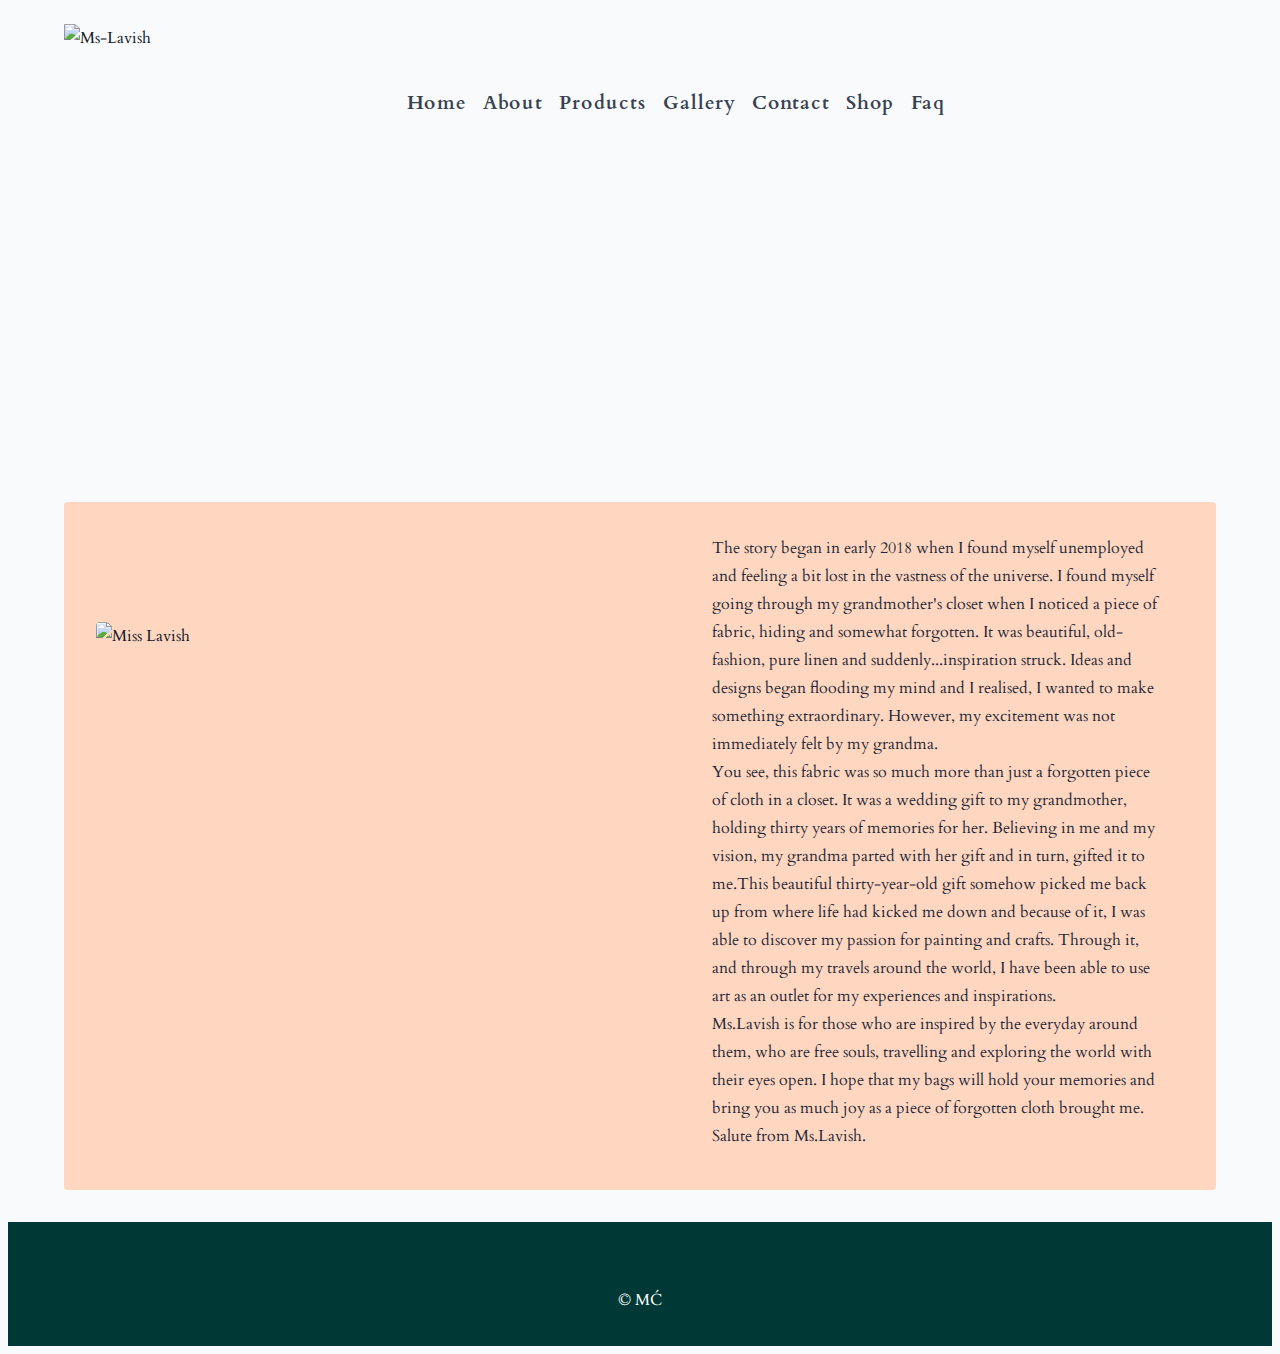
==== commit fc80bf50: "Added faq and review" ====
--- a/about.html
+++ b/about.html
@@ -36,6 +36,7 @@
             <li><a href="gallery.html">Gallery</a></li>
             <li><a href="contact.html">Contact</a></li>
              <li><a href="shop.html">Shop</a></li>
+             <li><a href="faq and reviews.html">Faq</a></li>
           </ul>
           </div>
           <!--social-links-->
@@ -114,7 +115,6 @@
               ></a>
             </li>
           </ul>
-            <a href="faq and reviews.html" class="faq-link">FAQ</a>
                <p class="reserved">&copy; MĆ <span id ="date"></span></p>
           </div>
         </div>
